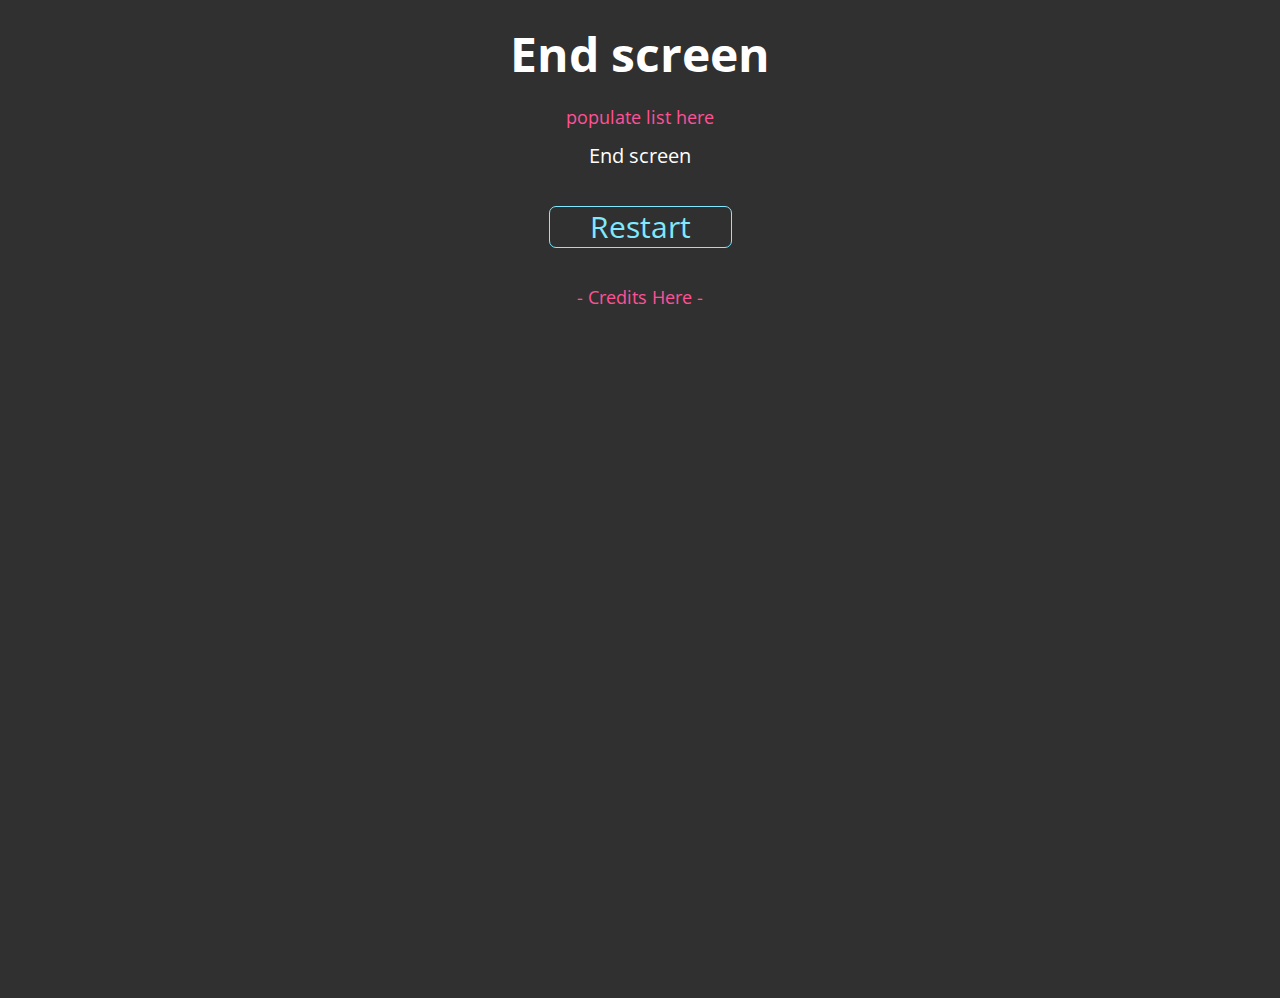
==== end.html @ 938c6b18 "Initial commit" ====
<html>
<head>
	<meta charset="utf8"/>

	<link href="https://fonts.googleapis.com/css?family=Open+Sans|Playfair+Display" rel="stylesheet">

	<link href="css/reset.css" rel="stylesheet">
	<link href="css/index.css" rel="stylesheet">

</head>
<body>

	<h1>End screen</h1>

	<div id="container">
		<ul id="stats">
			<li>
				populate list here
			</li>
		</ul>
		<p>End screen</p>

		<a class="button" href="index.html">Restart</a>

		<ul>
			<li>- Credits Here -</li>
			<!-- <li>Code and documentation: <a href='https://twitter.com/ker0chanFR' target="_blank">@ker0chanFR</a></li> -->
		</ul>
	</div>

</body>

</html>
---- css/index.css ----
body
{
	background-color:rgb(110,110,110);
	background-image:url('../img/defaultBackground.png');
	font-family: 'Open Sans', sans-serif;
	font-size: 5px;
	background-size:100% 100%;
}
#container
{
	font-size:24px;
	margin: 0 auto;
	padding:10px 50px;
	width:800px;
	position:relative;
	text-align:center;
	color:white;
	height:100%;
}
h1
{
	font-size:48px;
	padding-top: 30px;
	text-align:center;
	color:white;
}
p
{
	margin: 20px;
	font-size: 20px;
}
a
{
	color:rgb(255, 247, 128);
}
a.button
{
	font-size: 30px;
	text-decoration: none;
	color:rgb(128, 232, 255);
	display:inline-block;
	margin:20px auto;
	padding:5px 40px;
	border:1px solid rgb(128, 232, 255);
	border-radius:7px;
}
a.button:hover
{
	text-shadow:0px 0px 8px white;
	background:rgba(151, 128, 255, 0.4);
}
ul
{
	list-style-type:none;
	font-size:18px;
	padding: 0px;
	margin: 20px;
}
li
{
	color:rgb(255, 80, 150);
	margin: 5px;
}
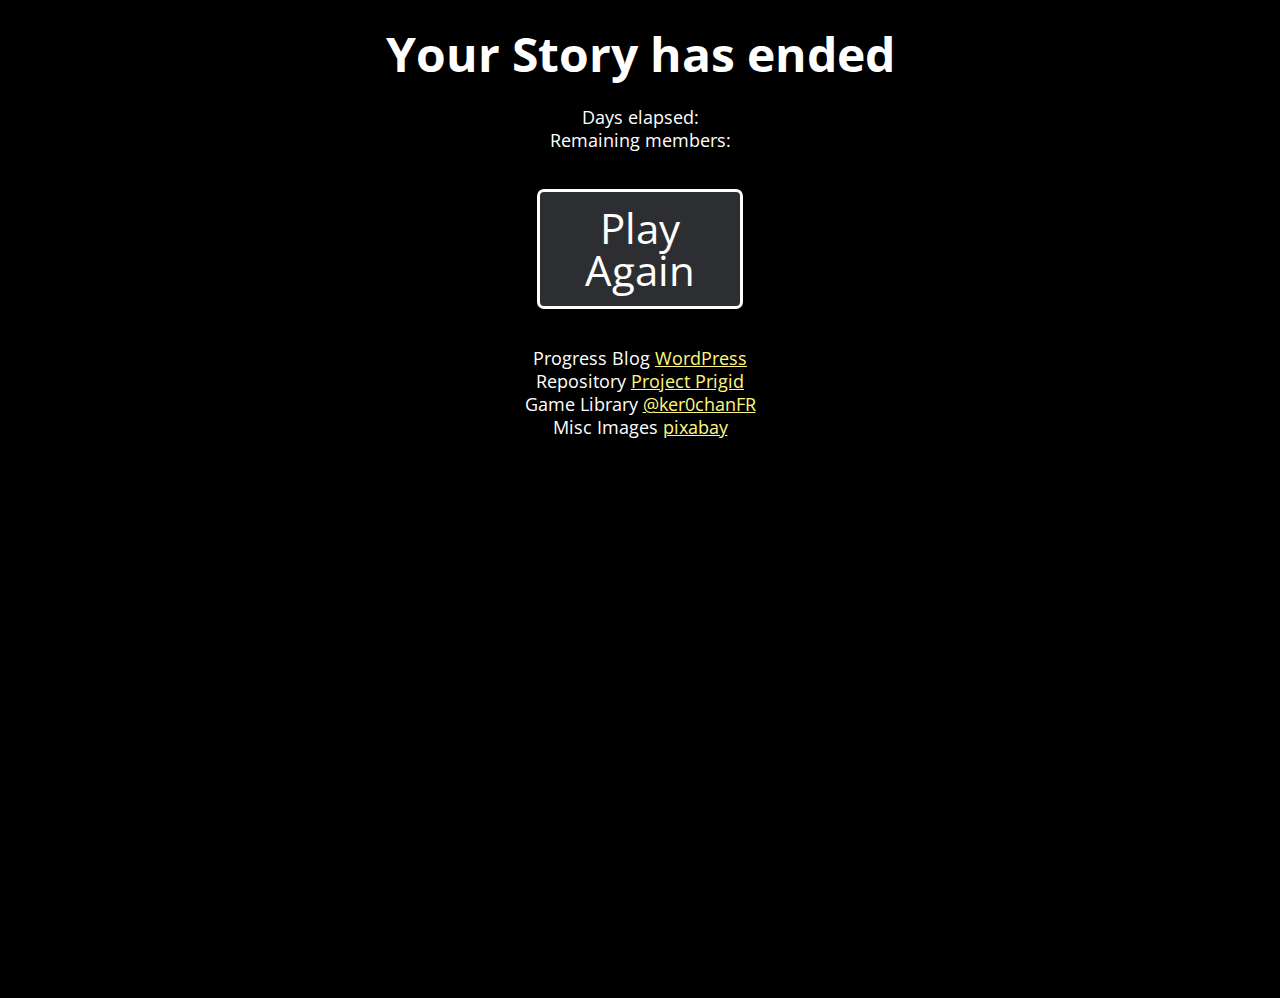
==== commit e6563b21: "Finish story finish ui" ====
--- a/end.html
+++ b/end.html
@@ -2,32 +2,36 @@
 <head>
 	<meta charset="utf8"/>
 
-	<link href="https://fonts.googleapis.com/css?family=Open+Sans|Playfair+Display" rel="stylesheet">
+	<link href="https://fonts.googleapis.com/css?family=Open+Sans:400,700|Playfair+Display" rel="stylesheet">
 
 	<link href="css/reset.css" rel="stylesheet">
 	<link href="css/index.css" rel="stylesheet">
 
 </head>
 <body>
-
-	<h1>End screen</h1>
-
+	<h1>Your Story has ended</h1>
 	<div id="container">
-		<ul id="stats">
+    <ul id="stats">
 			<li>
-				populate list here
+				Days elapsed: <span id="final_day"></span>
+			</li>
+      <li>
+				Remaining members: <span id="final_party"></span>
 			</li>
 		</ul>
-		<p>End screen</p>
 
-		<a class="button" href="index.html">Restart</a>
+		<a class="button" onclick="resetStats()" href="index.html">Play Again</a>
 
 		<ul>
-			<li>- Credits Here -</li>
-			<!-- <li>Code and documentation: <a href='https://twitter.com/ker0chanFR' target="_blank">@ker0chanFR</a></li> -->
+			<li>Progress Blog <a href='https://afrozenjourney.wordpress.com/' target="_blank">WordPress</a></li>
+			<li>Repository <a href='https://github.com/randypanopio/project_frigid' target="_blank">Project Prigid</a></li>
+			<li>Game Library <a href='https://github.com/ker0chan/VisualNovelTemplate' target="_blank">@ker0chanFR</a></li>
+			<li>Misc Images <a href='imagelinks.html' target="_blank">pixabay</a></li>
 		</ul>
 	</div>
 
 </body>
 
+<script src="js/enumerate-stats.js"></script>
+
 </html>
--- a/css/index.css
+++ b/css/index.css
@@ -1,63 +1,86 @@
-body
-{
-	background-color:rgb(110,110,110);
-	background-image:url('../img/defaultBackground.png');
-	font-family: 'Open Sans', sans-serif;
-	font-size: 5px;
-	background-size:100% 100%;
-}
-#container
-{
-	font-size:24px;
-	margin: 0 auto;
-	padding:10px 50px;
-	width:800px;
-	position:relative;
-	text-align:center;
-	color:white;
-	height:100%;
-}
-h1
-{
-	font-size:48px;
-	padding-top: 30px;
-	text-align:center;
-	color:white;
-}
-p
-{
-	margin: 20px;
-	font-size: 20px;
-}
-a
-{
-	color:rgb(255, 247, 128);
-}
-a.button
-{
-	font-size: 30px;
-	text-decoration: none;
-	color:rgb(128, 232, 255);
-	display:inline-block;
-	margin:20px auto;
-	padding:5px 40px;
-	border:1px solid rgb(128, 232, 255);
-	border-radius:7px;
-}
-a.button:hover
-{
-	text-shadow:0px 0px 8px white;
-	background:rgba(151, 128, 255, 0.4);
-}
-ul
-{
-	list-style-type:none;
-	font-size:18px;
-	padding: 0px;
-	margin: 20px;
-}
-li
-{
-	color:rgb(255, 80, 150);
-	margin: 5px;
-}
+body {
+  background-color: #000;
+  font-family: 'Open Sans', sans-serif;
+  font-size: 5px; }
+
+.wow {
+  font-family: 'Open Sans', sans-serif;
+  font-weight: 700; }
+
+h1.wow {
+  font-size: 240px; }
+
+p.wow {
+  font-size: 40px;
+  padding-top: 45px; }
+
+#container {
+  font-size: 24px;
+  margin: 0 auto;
+  padding: 10px 50px;
+  width: 800px;
+  position: relative;
+  text-align: center;
+  color: white;
+  height: 100%; }
+
+h1 {
+  font-size: 48px;
+  padding-top: 30px;
+  text-align: center;
+  color: white; }
+
+p {
+  margin: 20px;
+  font-size: 20px; }
+
+a {
+  color: #fff780; }
+
+a.button {
+  text-align: center;
+  top: 40%;
+  width: 200px;
+  background-color: #2d2e32;
+  left: calc(50% - 150px);
+  font-size: 42px;
+  text-decoration: none;
+  color: #fff;
+  display: inline-block;
+  margin: 20px auto;
+  padding: 15px 0px;
+  border: 3px solid #fff;
+  border-radius: 7px; }
+
+a.button:hover {
+  text-shadow: 0px 0px 8px white;
+  background: rgba(107, 130, 142, 0.2); }
+
+ul {
+  list-style-type: none;
+  font-size: 18px;
+  padding: 0px;
+  margin: 20px; }
+
+li {
+  color: #fff;
+  margin: 5px; }
+
+#indexpage {
+  width: 100%;
+  height: 100%;
+  background-image: url("../img/frigidhome.png");
+  background-repeat: no-repeat;
+  background-size: 100% 100%; }
+
+#frozenimage {
+  font-size: 17px;
+  font-family: 'Playfair Display', sans-serif;
+  width: 800;
+  height: 720px;
+  color: darkblue;
+  border: 5px solid rgba(0, 0, 0, 0.3);
+  border-radius: 8px;
+  position: relative;
+  background-image: url("../img/death.png");
+  background-repeat: no-repeat; }
